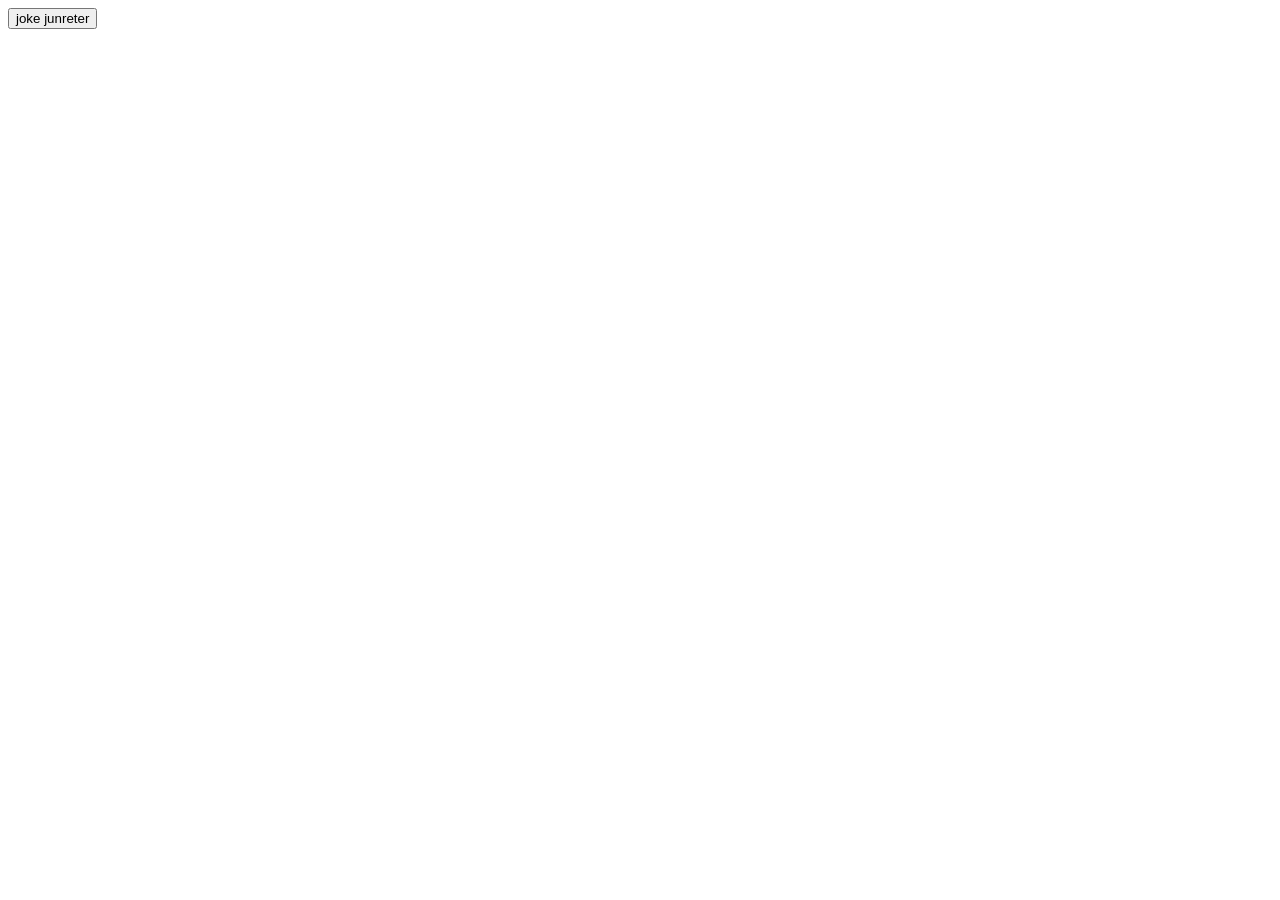
==== indedx.html @ d37047f1 "first" ====
<!DOCTYPE html>
<html lang="en">
<head>
    <meta charset="UTF-8">
    <meta name="viewport" content="width=device-width, initial-scale=1.0">
    <title>Document</title>
</head>
<body>

    <div  class="">
        <!-- <input type="text" id="input"> -->
        <button>joke junreter</button>
    </div>
    <div class="">
        <h1 class="one"></h1>
        <h1 class="two"></h1>
        
    </div>
    <script src="./script.js"></script>
</body>
</html>
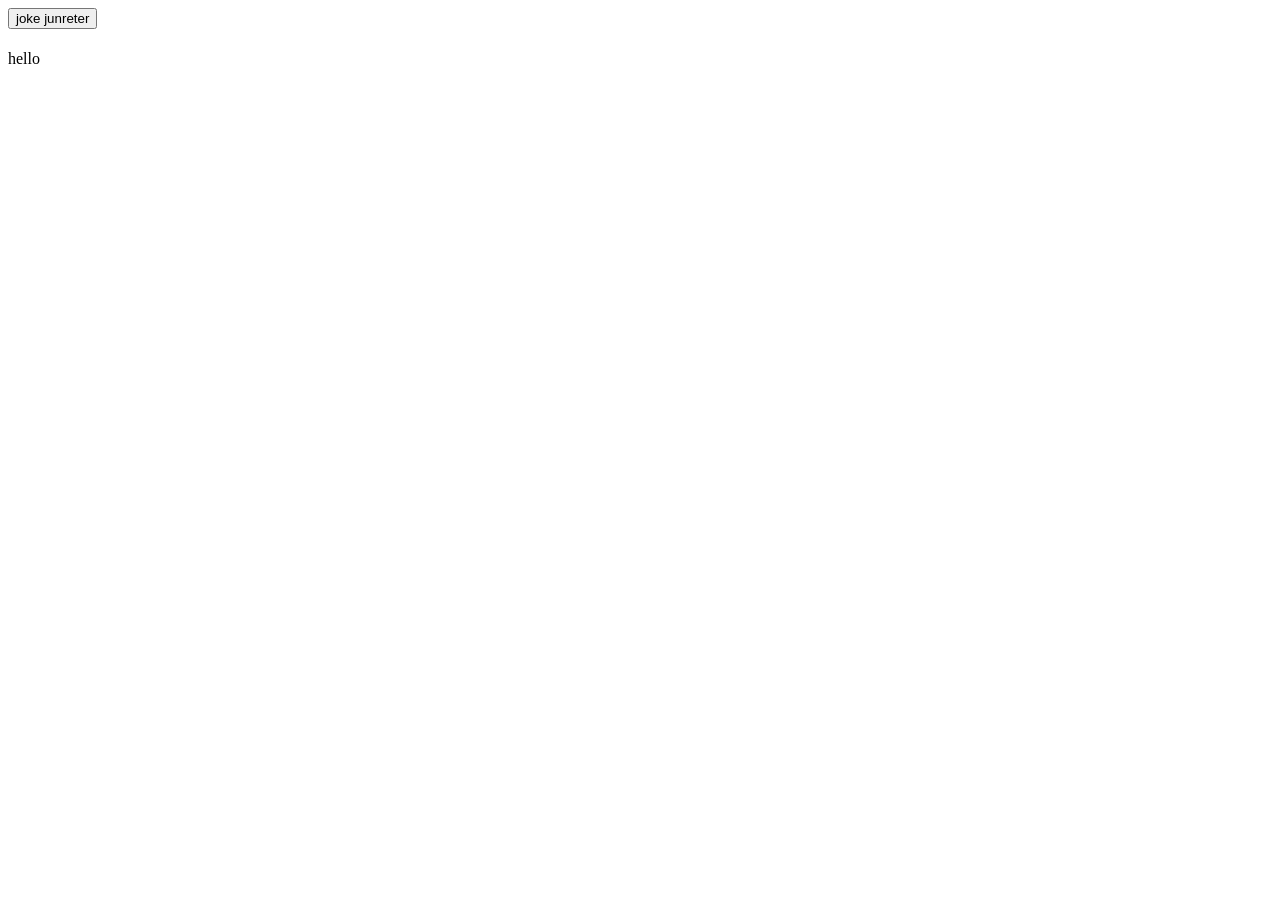
==== commit a116e206: "one" ====
--- a/indedx.html
+++ b/indedx.html
@@ -4,18 +4,19 @@
     <meta charset="UTF-8">
     <meta name="viewport" content="width=device-width, initial-scale=1.0">
     <title>Document</title>
+
 </head>
 <body>
 
     <div  class="">
-        <!-- <input type="text" id="input"> -->
         <button>joke junreter</button>
     </div>
     <div class="">
         <h1 class="one"></h1>
-        <h1 class="two"></h1>
+        <h2 class="two"></h2>
         
     </div>
+    hello
     <script src="./script.js"></script>
 </body>
 </html>
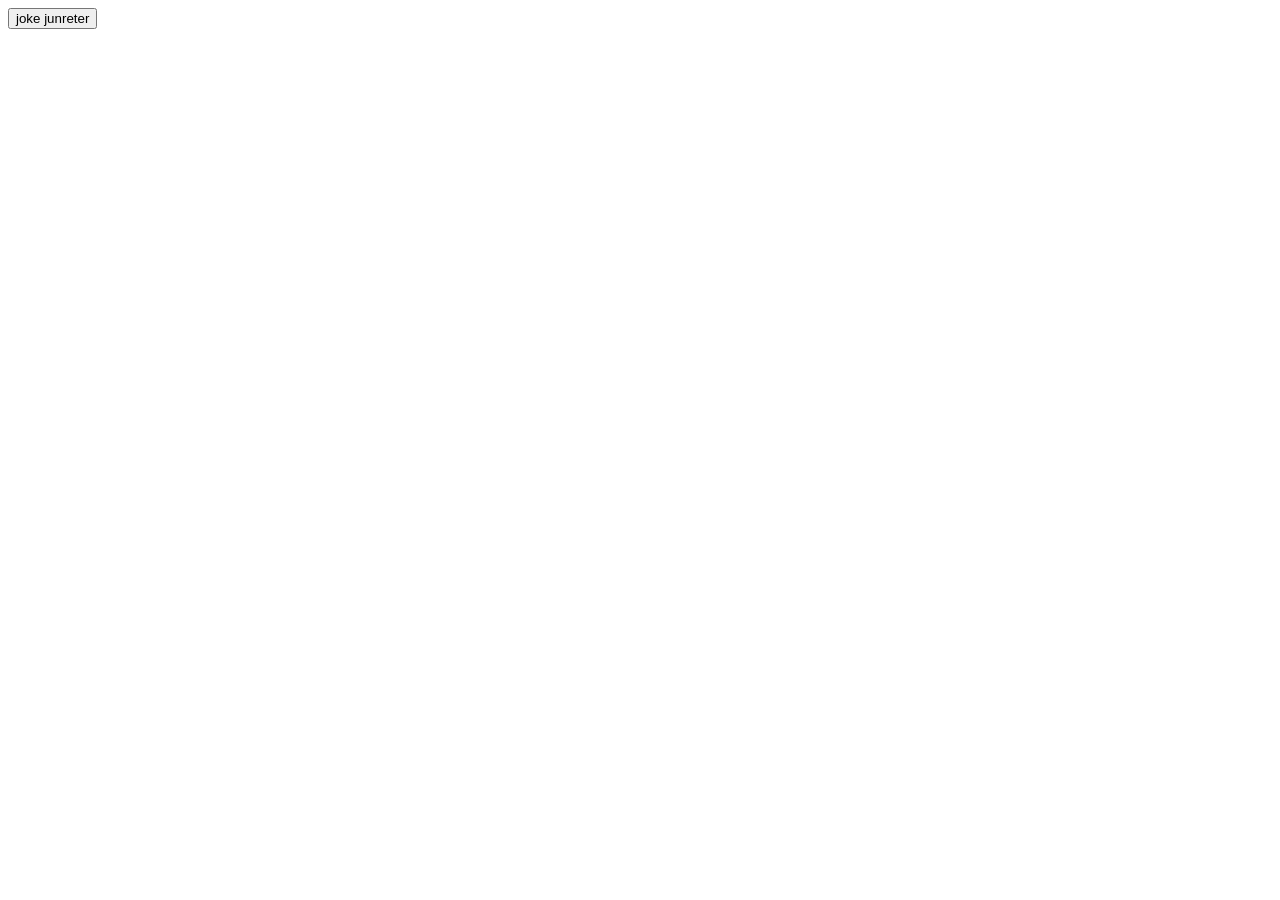
==== commit f73ed72c: "dellet hello" ====
--- a/indedx.html
+++ b/indedx.html
@@ -16,7 +16,7 @@
         <h2 class="two"></h2>
         
     </div>
-    hello
+    
     <script src="./script.js"></script>
 </body>
 </html>
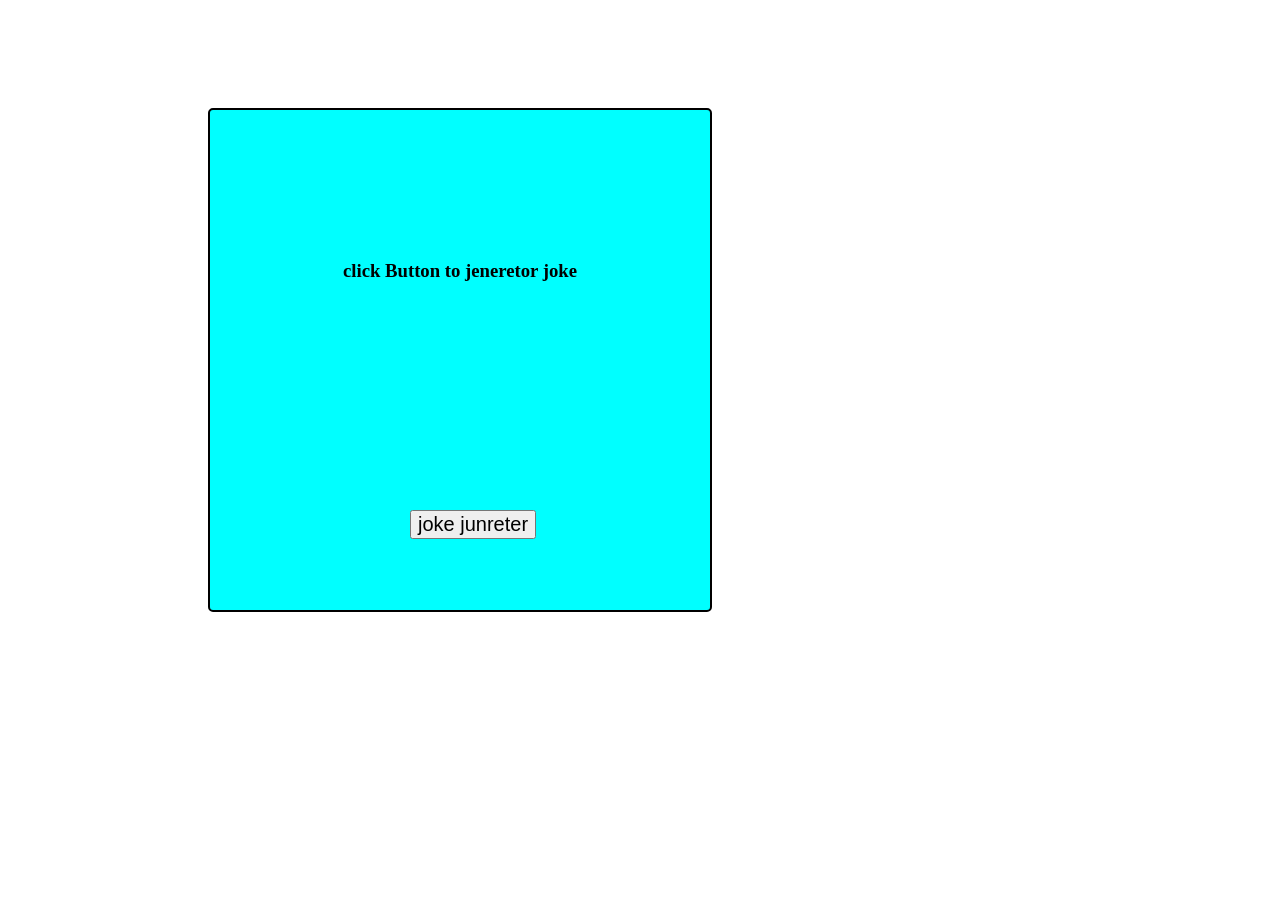
==== commit 2c554053: "style" ====
--- a/indedx.html
+++ b/indedx.html
@@ -3,20 +3,21 @@
 <head>
     <meta charset="UTF-8">
     <meta name="viewport" content="width=device-width, initial-scale=1.0">
-    <title>Document</title>
-
+    <title>joke editer </title>
+ <link rel="stylesheet" href="style.css">
+ 
 </head>
 <body>
 
-    <div  class="">
+    <div  class="container">
         <button>joke junreter</button>
-    </div>
+   
     <div class="">
         <h1 class="one"></h1>
         <h2 class="two"></h2>
-        
+        <h3>click Button to jeneretor joke</h3>
     </div>
-    
+</div>
     <script src="./script.js"></script>
 </body>
 </html>
--- a/style.css
+++ b/style.css
@@ -0,0 +1,39 @@
+.container{
+      width: 500px;
+      height: 500px;
+      border: 2px solid black;
+      border-radius: 5px;
+      background-color: aqua;
+      position: relative;
+      left: 200px;
+      top: 100px;
+}
+
+
+
+button{
+       
+      position: relative;
+      left: 200px;
+      font-size:20px ;
+      top: 400px;
+}
+
+.one{
+
+      text-align: center;
+      position: relative;
+      top:80px
+}
+
+.two{
+      text-align: center;
+      position: relative;
+      top: 100px;
+}
+
+h3{
+      position: relative;
+      top: 100px;
+      text-align: center;
+}
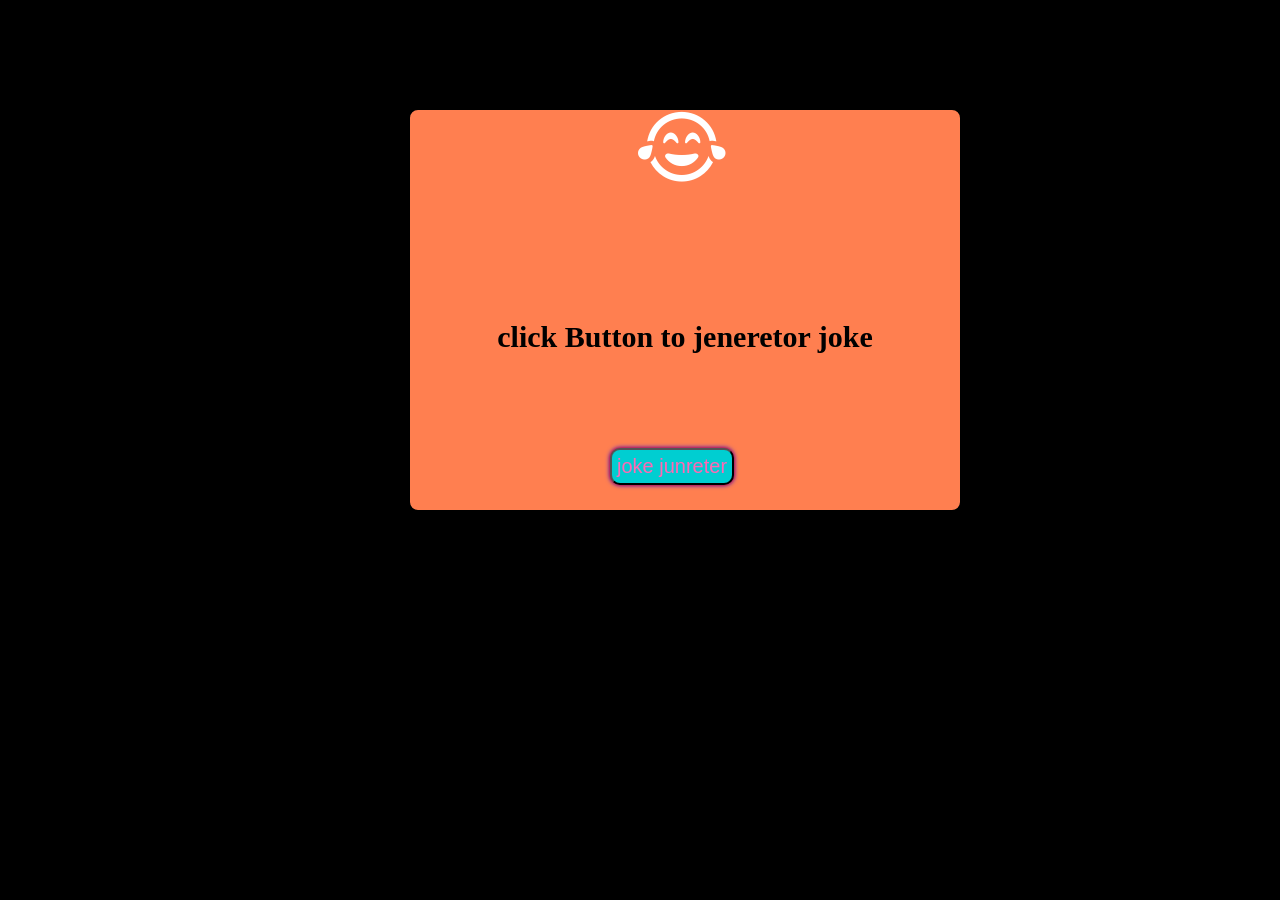
==== commit fe564e3f: "done project" ====
--- a/indedx.html
+++ b/indedx.html
@@ -3,7 +3,9 @@
 <head>
     <meta charset="UTF-8">
     <meta name="viewport" content="width=device-width, initial-scale=1.0">
-    <title>joke editer </title>
+    <title>joke junreter </title>
+    <link rel="stylesheet" href="https://cdnjs.cloudflare.com/ajax/libs/font-awesome/6.5.1/css/all.min.css">
+
  <link rel="stylesheet" href="style.css">
  
 </head>
@@ -11,7 +13,9 @@
 
     <div  class="container">
         <button>joke junreter</button>
-   
+
+        <span><i class="fa-regular fa-face-grin-tears"></i></span>
+
     <div class="">
         <h1 class="one"></h1>
         <h2 class="two"></h2>
--- a/style.css
+++ b/style.css
@@ -1,11 +1,18 @@
+
+body{
+      background-color: black;
+}
+
+
+
 .container{
-      width: 500px;
-      height: 500px;
+      width: 550px;
+      height: 400px;
       border: 2px solid black;
-      border-radius: 5px;
-      background-color: aqua;
+      border-radius: 10px;
+      background-color:coral;
       position: relative;
-      left: 200px;
+      left: 400px;
       top: 100px;
 }
 
@@ -16,24 +23,43 @@
       position: relative;
       left: 200px;
       font-size:20px ;
-      top: 400px;
+      top: 300px;
+      border-radius: 10px;
+      padding: 5px;
+      font-family: 'Franklin Gothic Medium', 'Arial Narrow', Arial, sans-serif;
+      color: hotpink;
+      background-color:darkturquoise;
+      box-shadow:  0 0 3px #FF0000, 0 0 5px #0000FF;
 }
 
 .one{
 
       text-align: center;
       position: relative;
-      top:80px
+      top:50px;
+      color:yellow;
 }
 
 .two{
       text-align: center;
       position: relative;
-      top: 100px;
+      top: 70px;
+      color: yellow;
 }
 
 h3{
       position: relative;
       top: 100px;
       text-align: center;
+      font-size: 30px;
+}
+
+
+span{
+      font-size: 70px;
+      position: relative;
+      text-align: center;
+      left: 100px;
+      color:white;
+      font-weight: bold;
 }
